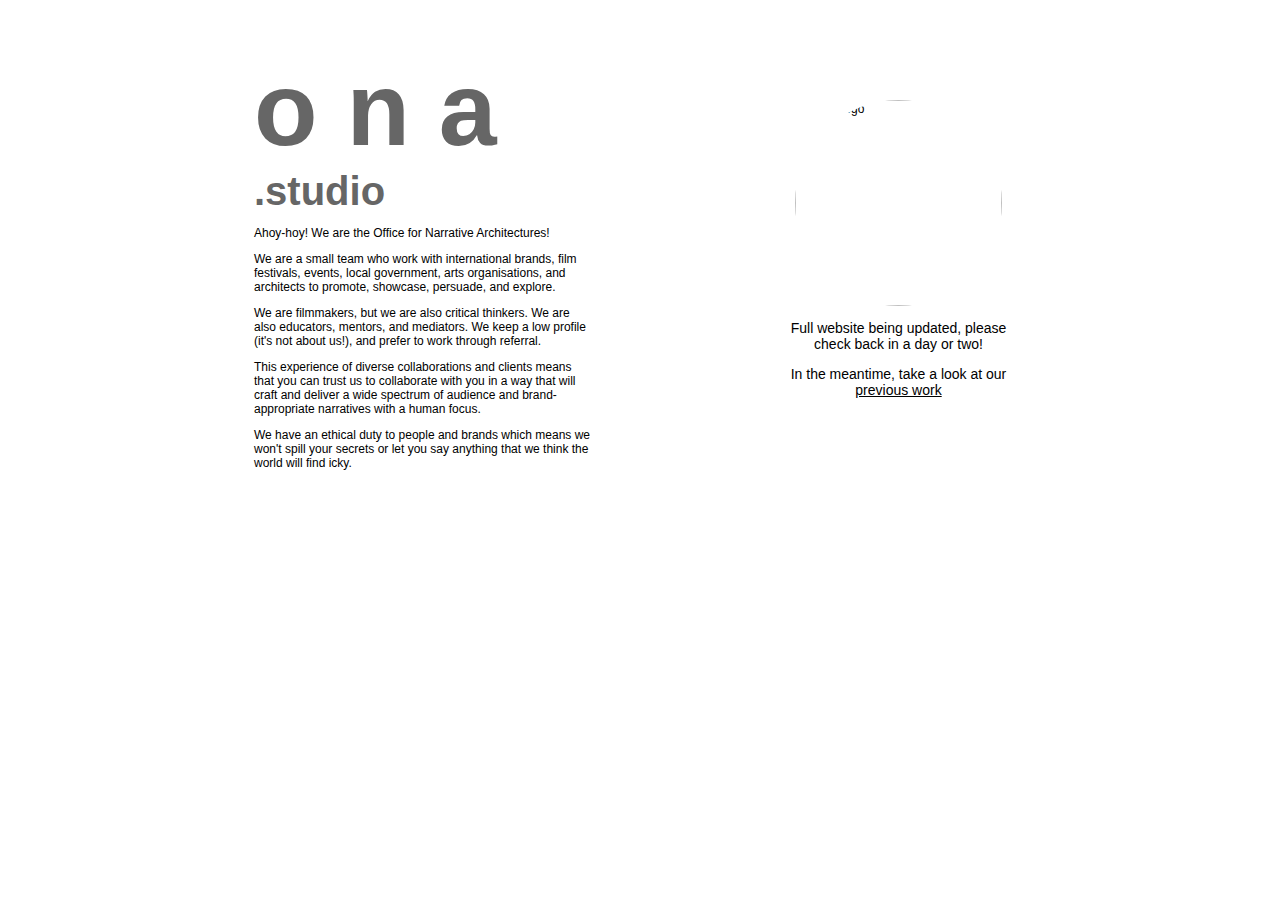
==== index.html @ 8639f1f8 "Initial commit" ====
<html>
  <head>
    <title>Office of Narative Architecture</title>
  </head>
  <body>
    <style>

/* latin */
@font-face {
  font-family: 'Anton';
  font-style: normal;
  font-weight: 400;
  src: local('Anton Regular'), local('Anton-Regular'), url(https://fonts.gstatic.com/s/anton/v9/TS7BJzhU7AKgPn9R0AejYKCWcynf_cDxXwCLxiixG1c.woff2) format('woff2');
  unicode-range: U+0000-00FF, U+0131, U+0152-0153, U+02C6, U+02DA, U+02DC, U+2000-206F, U+2074, U+20AC, U+2212, U+2215;
}

/* latin */
@font-face {
  font-family: 'Raleway';
  font-style: normal;
  font-weight: 400;
  src: local('Raleway'), local('Raleway-Regular'), url(https://fonts.gstatic.com/s/raleway/v12/QAUlVt1jXOgQavlW5wEfxQLUuEpTyoUstqEm5AMlJo4.woff2) format('woff2');
  unicode-range: U+0000-00FF, U+0131, U+0152-0153, U+02C6, U+02DA, U+02DC, U+2000-206F, U+2074, U+20AC, U+2212, U+2215;
}

* {
  background-color: white;
  color: black;
  font-family: Raleway, sans-serif;
}

body {
  font-size: 12px;
}

#page-container {
  width: 772px;
  margin: 50px auto 0px auto;
}

#side-logo {
  float: right;
  width: 255px;
}

#text {
  width: 337px;
  float: left;
}


h1 {
  float left;
  width: 337px;
  color: #666666;
  font-size: 104px;
  font-family: anton, sans-serif;
  padding: 0;
    margin: 0px;
}

h1 span {
  font-size: 40px;
  font-family: inherit;
  color: inherit;
}

#side-logo #logo-box {
  width: 207px;
  height: 206px;
  border-radius: 50%;
  overflow: hidden;
  margin: 50px auto 0 auto;
}

#side-logo img {
  width: 207px;
  height: 206px;
}

#side-logo p {
  text-align: center;
  font-size: 14px;
}

    </style>


    <div id='page-container'>

      <div id='side-logo'>
        <div id='logo-box'>
          <img alt="ONA logo" src="https://static.wixstatic.com/media/099274_5f5d3ed8b8f9432f944f1c7a823519e3~mv2.png/v1/fill/w_207,h_206,al_c,usm_0.66_1.00_0.01/099274_5f5d3ed8b8f9432f944f1c7a823519e3~mv2.png">
        </div>

        <p>
          Full website being updated, please check back in a day or two!
        </p>

        <p>
          In the meantime, take a look at our <a href="https://vimeo.com/narrativearchitectures" target="_blank">previous work</a>
        </p>
      </div>

      <h1>o n a <span>.studio</span></h1>

      <div id='text'>
        <p>
          Ahoy-hoy! We are the Office for Narrative Architectures!
        </p>

        <p>
          We are a small team who work with international brands, film festivals, events, local government, arts organisations, and architects to promote, showcase, persuade, and explore.
        </p>

        <p>
          We are filmmakers, but we are also critical thinkers. We are also educators, mentors, and mediators. We keep a low profile (it's not about us!), and prefer to work through referral.
        </p>

        <p>
          This experience of diverse collaborations and clients means that you can trust us to collaborate with you in a way that will craft and deliver a wide spectrum of audience and brand-appropriate narratives with a human focus.
        </p>

        <p>
          We have an ethical duty to people and brands which means we won't spill your secrets or let you say anything that we think the world will find icky.
        </p>


      </div>
    </div>
  </body>
</html>
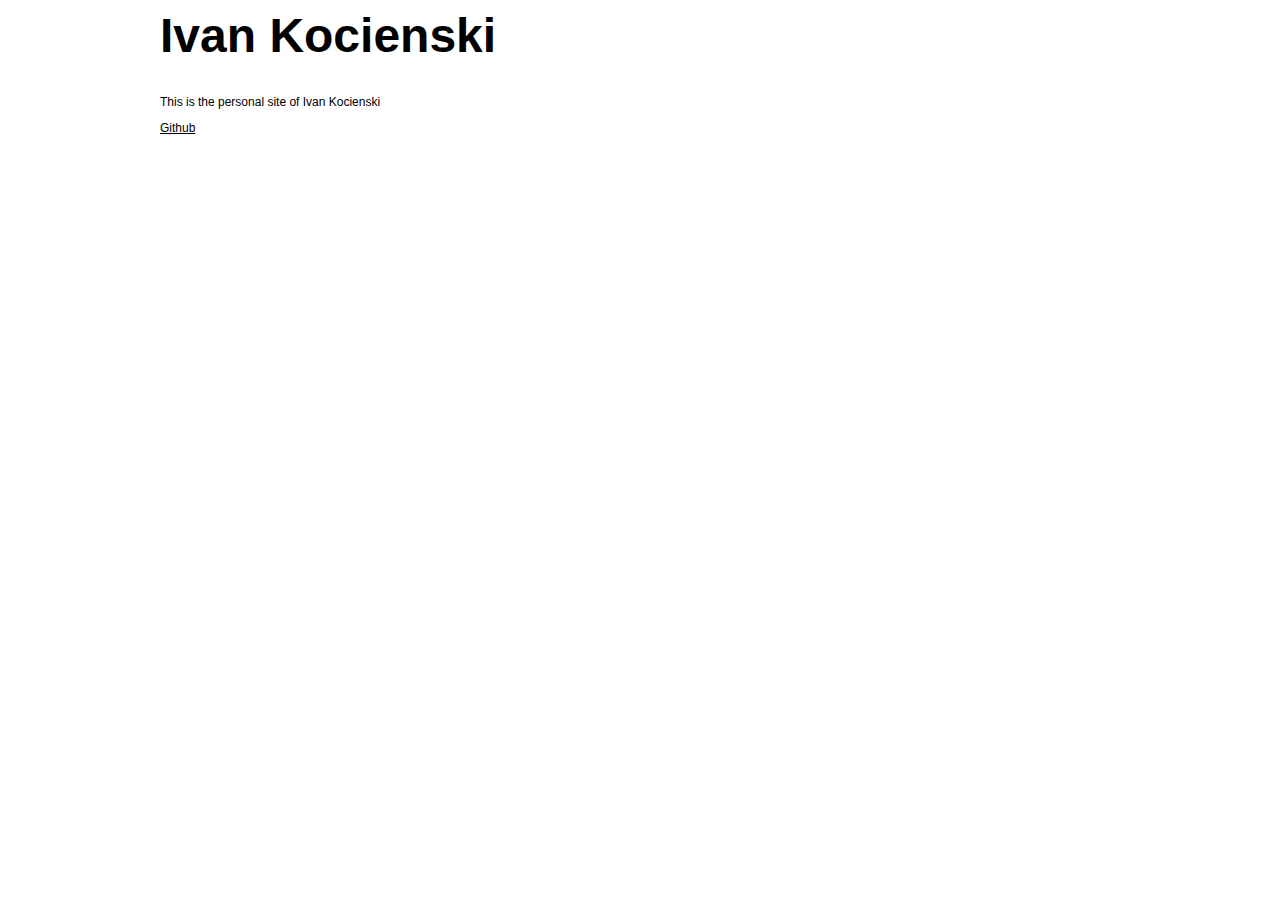
==== commit 634cb88f: "Change of content" ====
--- a/index.html
+++ b/index.html
@@ -1,132 +1,48 @@
 <html>
   <head>
-    <title>Office of Narative Architecture</title>
+    <title>Ivan Kocienski</title>
   </head>
   <body>
     <style>
 
-/* latin */
-@font-face {
-  font-family: 'Anton';
-  font-style: normal;
-  font-weight: 400;
-  src: local('Anton Regular'), local('Anton-Regular'), url(https://fonts.gstatic.com/s/anton/v9/TS7BJzhU7AKgPn9R0AejYKCWcynf_cDxXwCLxiixG1c.woff2) format('woff2');
-  unicode-range: U+0000-00FF, U+0131, U+0152-0153, U+02C6, U+02DA, U+02DC, U+2000-206F, U+2074, U+20AC, U+2212, U+2215;
-}
-
-/* latin */
-@font-face {
-  font-family: 'Raleway';
-  font-style: normal;
-  font-weight: 400;
-  src: local('Raleway'), local('Raleway-Regular'), url(https://fonts.gstatic.com/s/raleway/v12/QAUlVt1jXOgQavlW5wEfxQLUuEpTyoUstqEm5AMlJo4.woff2) format('woff2');
-  unicode-range: U+0000-00FF, U+0131, U+0152-0153, U+02C6, U+02DA, U+02DC, U+2000-206F, U+2074, U+20AC, U+2212, U+2215;
-}
-
 * {
   background-color: white;
   color: black;
-  font-family: Raleway, sans-serif;
+  font-family: sans-serif;
 }
 
 body {
   font-size: 12px;
 }
 
-#page-container {
-  width: 772px;
-  margin: 50px auto 0px auto;
+#page {
+  width: 960px;
+  margin: 0 auto;
 }
 
-#side-logo {
-  float: right;
-  width: 255px;
-}
-
-#text {
-  width: 337px;
-  float: left;
-}
-
-
-h1 {
-  float left;
-  width: 337px;
-  color: #666666;
-  font-size: 104px;
-  font-family: anton, sans-serif;
-  padding: 0;
-    margin: 0px;
-}
-
-h1 span {
-  font-size: 40px;
-  font-family: inherit;
-  color: inherit;
-}
-
-#side-logo #logo-box {
-  width: 207px;
-  height: 206px;
-  border-radius: 50%;
-  overflow: hidden;
-  margin: 50px auto 0 auto;
-}
-
-#side-logo img {
-  width: 207px;
-  height: 206px;
-}
-
-#side-logo p {
-  text-align: center;
-  font-size: 14px;
+#header h1 {
+  font-size: 4em;
 }
 
     </style>
 
 
-    <div id='page-container'>
+  <body>
 
-      <div id='side-logo'>
-        <div id='logo-box'>
-          <img alt="ONA logo" src="https://static.wixstatic.com/media/099274_5f5d3ed8b8f9432f944f1c7a823519e3~mv2.png/v1/fill/w_207,h_206,al_c,usm_0.66_1.00_0.01/099274_5f5d3ed8b8f9432f944f1c7a823519e3~mv2.png">
-        </div>
-
-        <p>
-          Full website being updated, please check back in a day or two!
-        </p>
-
-        <p>
-          In the meantime, take a look at our <a href="https://vimeo.com/narrativearchitectures" target="_blank">previous work</a>
-        </p>
+    <div id='page'>
+      <div id='header'>
+        <h1>Ivan Kocienski</h1>
       </div>
 
-      <h1>o n a <span>.studio</span></h1>
+      <div id='contents'>
+        <p>This is the personal site of Ivan Kocienski</p>
 
-      <div id='text'>
-        <p>
-          Ahoy-hoy! We are the Office for Narrative Architectures!
-        </p>
+        <p><a href="https://github.com/ivankocienski">Github</a></p>
+      </div>
+    </div>
 
-        <p>
-          We are a small team who work with international brands, film festivals, events, local government, arts organisations, and architects to promote, showcase, persuade, and explore.
-        </p>
-
-        <p>
-          We are filmmakers, but we are also critical thinkers. We are also educators, mentors, and mediators. We keep a low profile (it's not about us!), and prefer to work through referral.
-        </p>
-
-        <p>
-          This experience of diverse collaborations and clients means that you can trust us to collaborate with you in a way that will craft and deliver a wide spectrum of audience and brand-appropriate narratives with a human focus.
-        </p>
-
-        <p>
-          We have an ethical duty to people and brands which means we won't spill your secrets or let you say anything that we think the world will find icky.
-        </p>
+    <!-- I can also write raw HTML in vim ;) -->
 
 
-      </div>
-    </div>
   </body>
 </html>
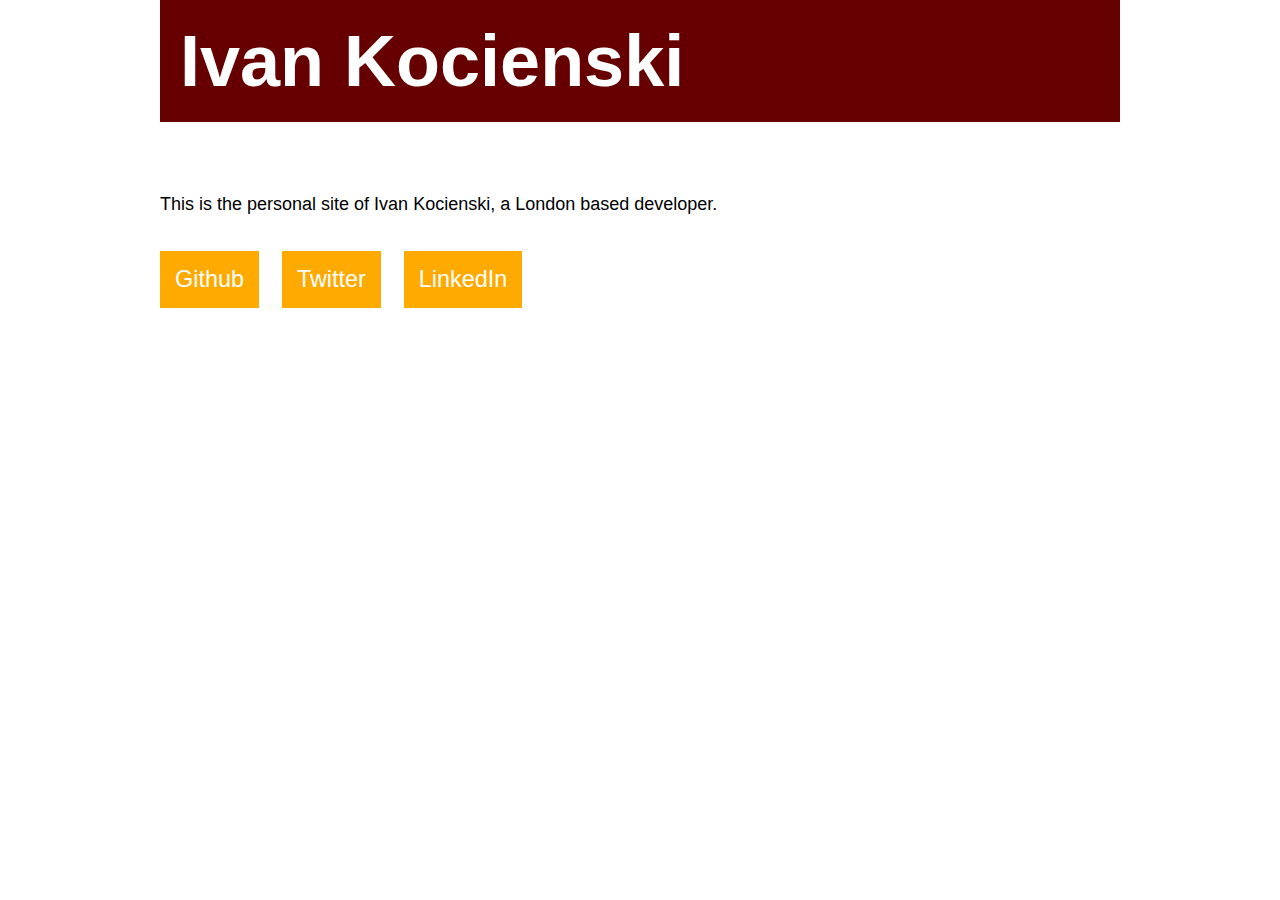
==== commit 14723447: "More info" ====
--- a/index.html
+++ b/index.html
@@ -1,48 +1,99 @@
-<html>
+<!DOCTYPE html>
+<html lang="en">
   <head>
+    <meta charset="utf-8" />
     <title>Ivan Kocienski</title>
+    <style>
+
+      * {
+        list-style-type: none;
+        padding: inherit;
+        margin: inherit;
+        background-color: transparent;
+        font-family: sans-serif;
+      }
+
+      body {
+        padding: 0;
+        margin: 0;
+        background-color: white;
+        color: black;
+        font-size: 18px;
+      }
+
+      #root {
+        width: 960px;
+        margin: 0 auto;
+      }
+
+      header {
+        background-color: #600;
+      }
+
+      header h1 {
+        font-size: 4em;
+        padding: 20px;
+        color: #fff;
+      }
+
+      main {
+        padding-top: 2em;
+      }
+
+      main p {
+        padding-bottom: 2em;
+      }
+
+      ul {
+        padding: 0;
+      }
+
+      ul li {
+        background-color: #fa0;
+        display: inline-block;
+        margin-right: 1em;
+      }
+
+      ul li a {
+        margin: 0;
+        display: inline-block;
+        padding: 15px;
+        
+        color: #fff;
+        font-size: 1.3em;
+        text-decoration: none;
+      }
+
+      ul li:hover  {
+        background-color: #ff8;
+      }
+
+      ul li:hover a {
+        text-decoration: underline;
+        color: #000;
+      }
+    </style>
   </head>
   <body>
-    <style>
+    <div id="root">
+      <header>
+        <h1>Ivan Kocienski</h1>
+      </header>
 
-* {
-  background-color: white;
-  color: black;
-  font-family: sans-serif;
-}
+      <main>
+        <p>
+          This is the personal site of Ivan Kocienski, a London based developer.
+        </p>
 
-body {
-  font-size: 12px;
-}
+        <ul id="links">
+          <li><a href="https://github.com/ivankocienski">Github</a></li>
+          <li><a href="https://twitter.com/1kocienski">Twitter</a></li>
+          <li><a href="https://www.linkedin.com/in/ivan-kocienski-88a5aa32">LinkedIn</a></li>
+        </ul>
 
-#page {
-  width: 960px;
-  margin: 0 auto;
-}
-
-#header h1 {
-  font-size: 4em;
-}
-
-    </style>
-
-
-  <body>
-
-    <div id='page'>
-      <div id='header'>
-        <h1>Ivan Kocienski</h1>
-      </div>
-
-      <div id='contents'>
-        <p>This is the personal site of Ivan Kocienski</p>
-
-        <p><a href="https://github.com/ivankocienski">Github</a></p>
-      </div>
+      </main>
     </div>
 
     <!-- I can also write raw HTML in vim ;) -->
-
-
   </body>
 </html>
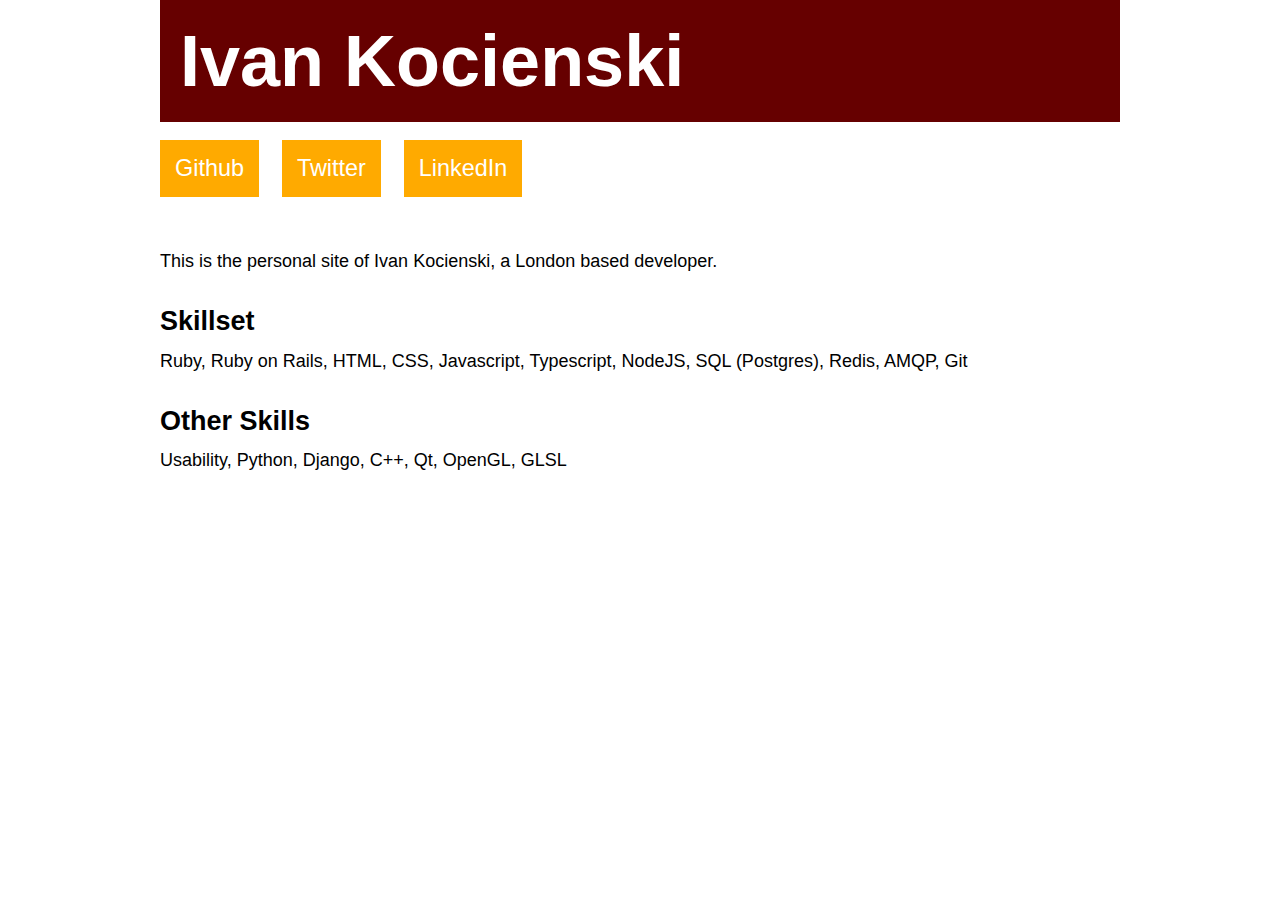
==== commit 457a9c50: "Added skills" ====
--- a/index.html
+++ b/index.html
@@ -37,15 +37,17 @@
       }
 
       main {
-        padding-top: 2em;
+        padding-top: 1em;
       }
 
-      main p {
-        padding-bottom: 2em;
+      main h2 {
+        margin-top: 0.6em;
+        padding-bottom: 0.5em;
       }
 
       ul {
         padding: 0;
+        margin-bottom: 1em;
       }
 
       ul li {
@@ -72,6 +74,10 @@
         text-decoration: underline;
         color: #000;
       }
+
+      p.skills {
+        padding-top: 0;
+      }
     </style>
   </head>
   <body>
@@ -81,9 +87,6 @@
       </header>
 
       <main>
-        <p>
-          This is the personal site of Ivan Kocienski, a London based developer.
-        </p>
 
         <ul id="links">
           <li><a href="https://github.com/ivankocienski">Github</a></li>
@@ -91,6 +94,24 @@
           <li><a href="https://www.linkedin.com/in/ivan-kocienski-88a5aa32">LinkedIn</a></li>
         </ul>
 
+        <p id="subline">
+          This is the personal site of Ivan Kocienski, a London based developer.
+        </p>
+
+
+        <h2>Skillset</h2>
+
+        <p class="skills">
+          Ruby, Ruby on Rails, HTML, CSS, Javascript, Typescript, NodeJS, SQL (Postgres), Redis, AMQP, Git
+        </p>
+
+        <h2>Other Skills</h2>
+
+        <p class="skills">
+          Usability, Python, Django, C++, Qt, OpenGL, GLSL
+        </p>
+
+
       </main>
     </div>
 
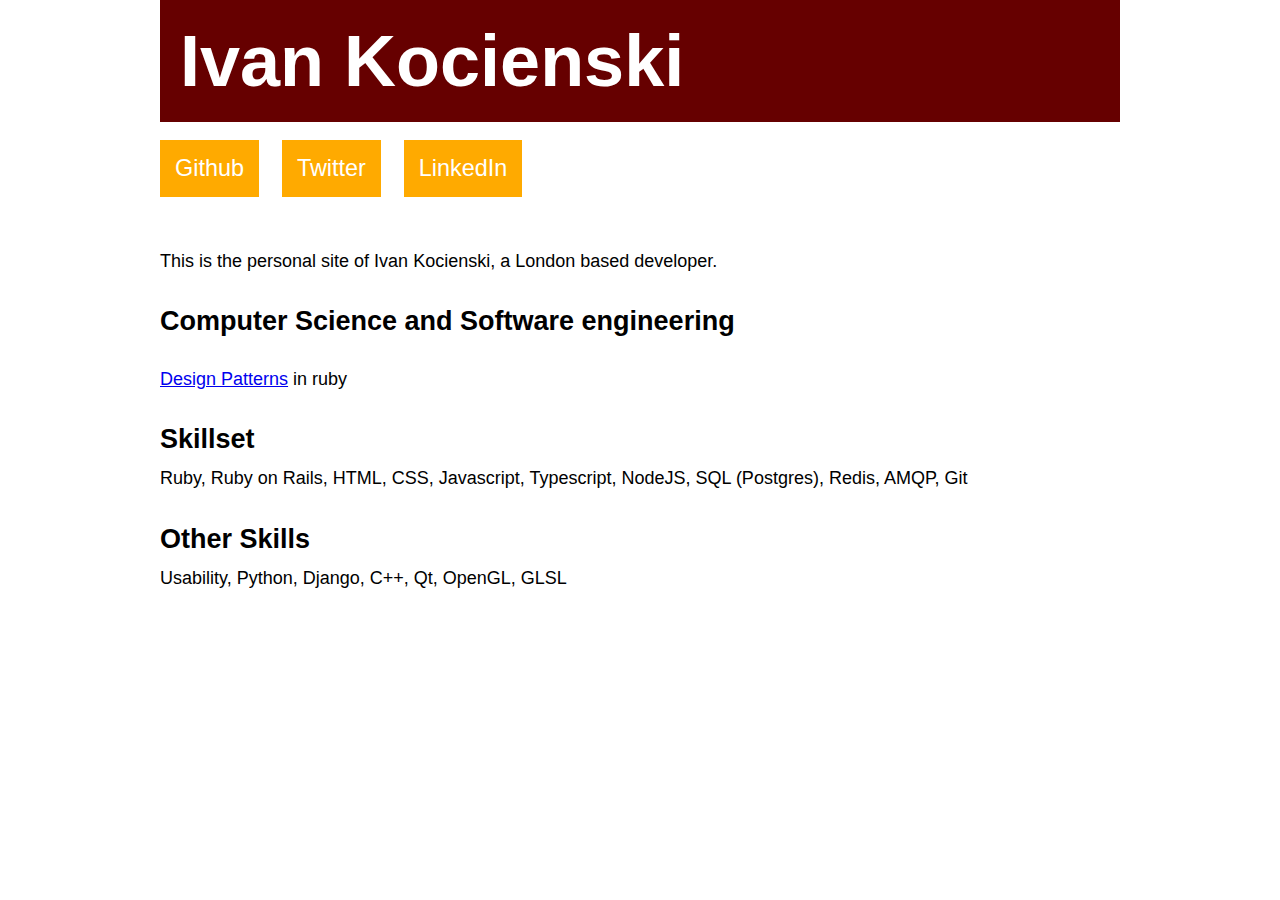
==== commit b42e3565: "Link to Design Patterns repo" ====
--- a/index.html
+++ b/index.html
@@ -67,8 +67,7 @@
       }
 
       ul li:hover  {
-        background-color: #ff8;
-      }
+        background-color: #ff8; }
 
       ul li:hover a {
         text-decoration: underline;
@@ -98,6 +97,9 @@
           This is the personal site of Ivan Kocienski, a London based developer.
         </p>
 
+        <h2>Computer Science and Software engineering</h2>
+
+        <p><a href="https://github.com/ivankocienski/software-design-patterns">Design Patterns</a> in ruby</p>
 
         <h2>Skillset</h2>
 
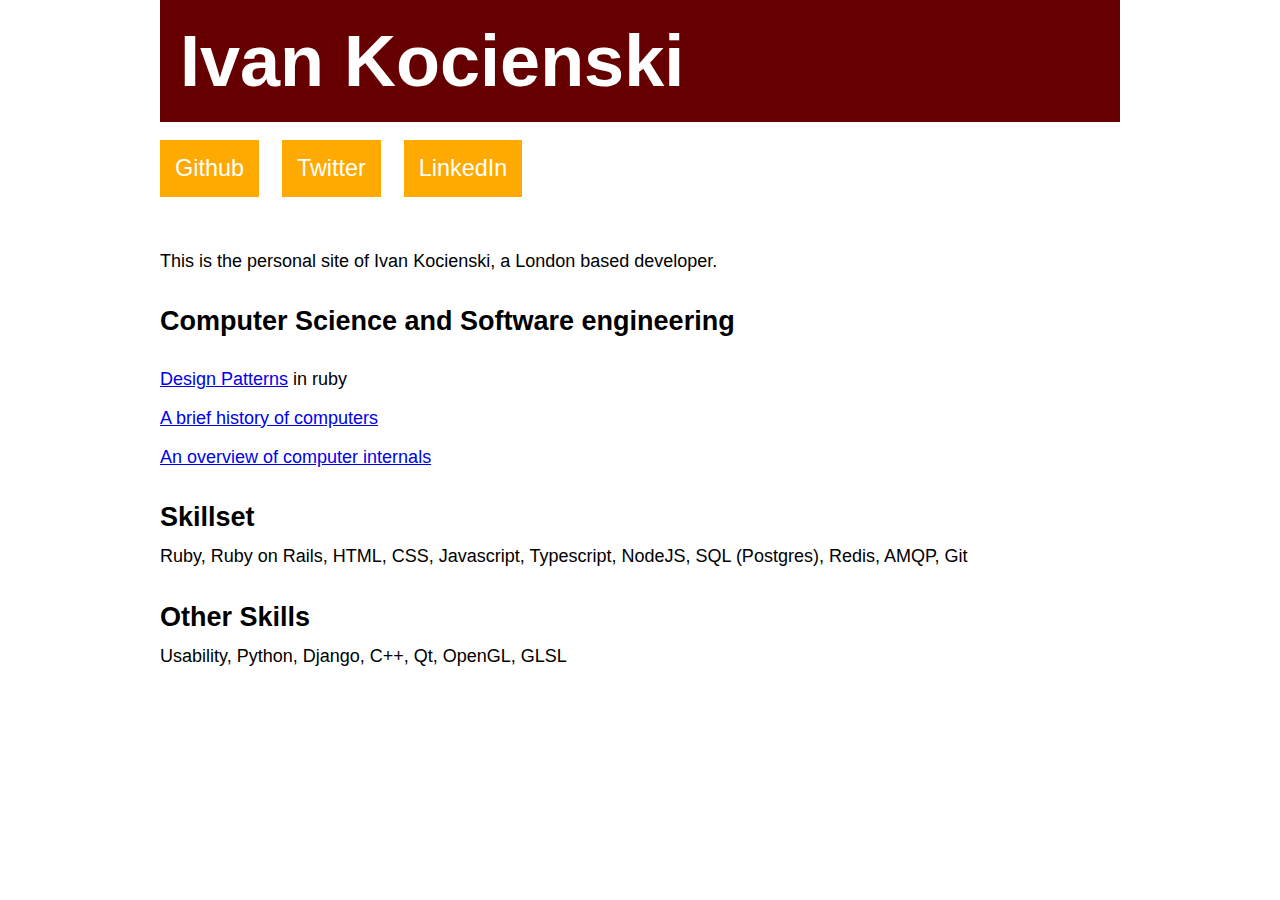
==== commit 00247cc1: "Links to history and cpu entries" ====
--- a/index.html
+++ b/index.html
@@ -101,6 +101,10 @@
 
         <p><a href="https://github.com/ivankocienski/software-design-patterns">Design Patterns</a> in ruby</p>
 
+        <p><a href="https://github.com/ivankocienski/algorithms/history.md">A brief history of computers</a></p>
+
+        <p><a href="https://github.com/ivankocienski/algorithms/cpu.md">An overview of computer internals</a></p>
+
         <h2>Skillset</h2>
 
         <p class="skills">
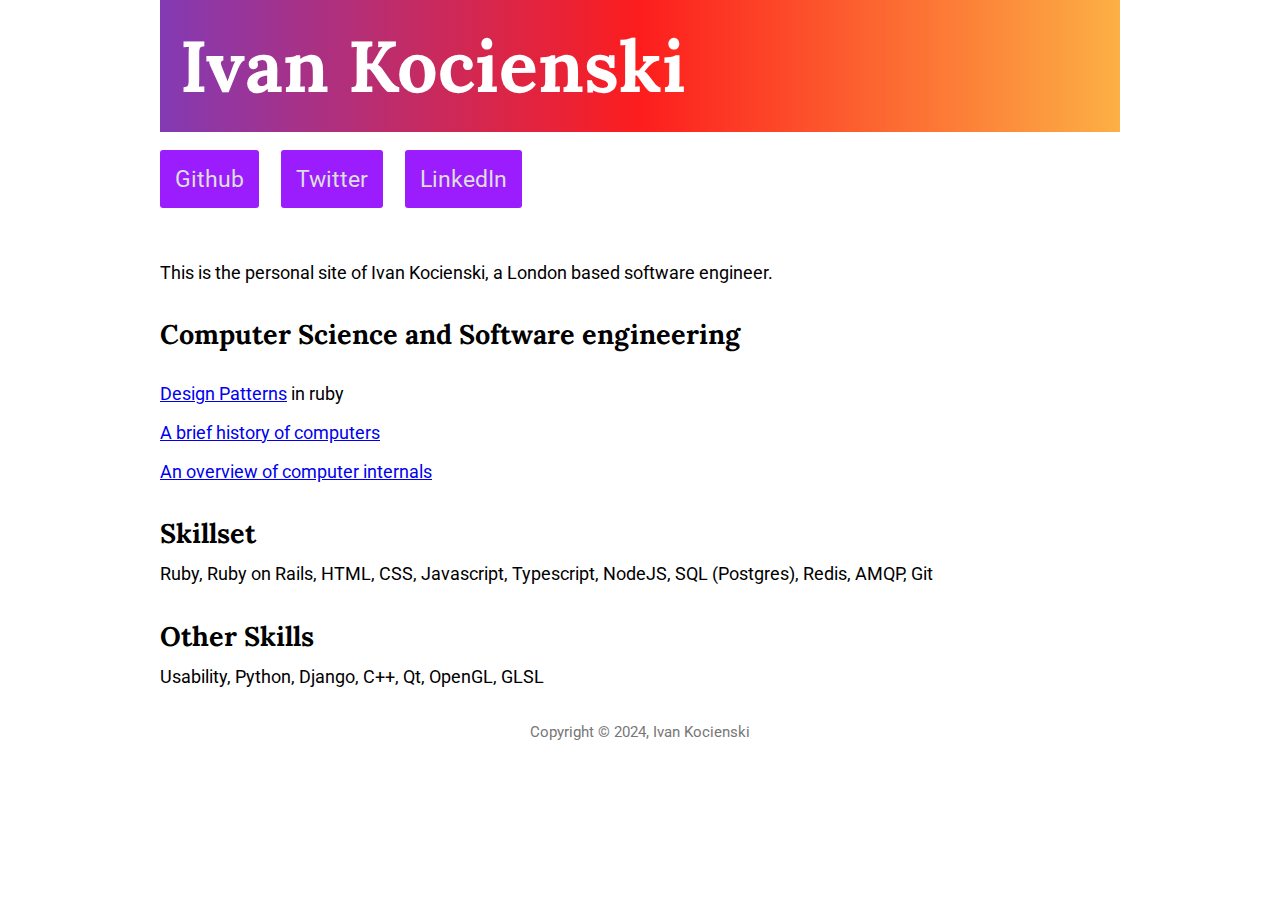
==== commit 25753ba7: "Added fonts, changed colors, footer" ====
--- a/index.html
+++ b/index.html
@@ -3,6 +3,11 @@
   <head>
     <meta charset="utf-8" />
     <title>Ivan Kocienski</title>
+    <link rel="preconnect" href="https://fonts.googleapis.com">
+    <link rel="preconnect" href="https://fonts.gstatic.com" crossorigin>
+    <link href="https://fonts.googleapis.com/css2?family=Roboto:ital,wght@0,100;0,300;0,400;0,500;0,700;0,900;1,100;1,300;1,400;1,500;1,700;1,900&display=swap" rel="stylesheet">
+    <link href="https://fonts.googleapis.com/css2?family=Lora:ital,wght@0,400..700;1,400..700&family=Roboto:ital,wght@0,100;0,300;0,400;0,500;0,700;0,900;1,100;1,300;1,400;1,500;1,700;1,900&display=swap" rel="stylesheet">
+
     <style>
 
       * {
@@ -10,7 +15,6 @@
         padding: inherit;
         margin: inherit;
         background-color: transparent;
-        font-family: sans-serif;
       }
 
       body {
@@ -19,21 +23,24 @@
         background-color: white;
         color: black;
         font-size: 18px;
+        font-family: "Roboto", sans-serif;
       }
 
       #root {
-        width: 960px;
+        max-width: 960px;
         margin: 0 auto;
       }
 
       header {
-        background-color: #600;
+	  background: rgb(131,58,180);
+	  background: linear-gradient(90deg, rgba(131,58,180,1) 0%, rgba(253,29,29,1) 50%, rgba(252,176,69,1) 100%);
       }
 
       header h1 {
         font-size: 4em;
         padding: 20px;
         color: #fff;
+	font-family: "Lora";
       }
 
       main {
@@ -43,6 +50,7 @@
       main h2 {
         margin-top: 0.6em;
         padding-bottom: 0.5em;
+	font-family: "Lora";
       }
 
       ul {
@@ -51,9 +59,10 @@
       }
 
       ul li {
-        background-color: #fa0;
+        background-color: #9b1dfd;
         display: inline-block;
         margin-right: 1em;
+	border-radius: 3px;
       }
 
       ul li a {
@@ -61,22 +70,33 @@
         display: inline-block;
         padding: 15px;
         
-        color: #fff;
+        color: #ddd;
         font-size: 1.3em;
         text-decoration: none;
       }
 
       ul li:hover  {
-        background-color: #ff8; }
+        background-color: #000; }
 
       ul li:hover a {
         text-decoration: underline;
-        color: #000;
+        color: #fff;
       }
 
       p.skills {
         padding-top: 0;
       }
+      
+      footer {
+	  margin: 2em 0;
+      }
+
+      footer p {
+	  text-align: center;
+	  font-size: 0.85em;
+	  color: #777;
+      }
+      
     </style>
   </head>
   <body>
@@ -94,16 +114,16 @@
         </ul>
 
         <p id="subline">
-          This is the personal site of Ivan Kocienski, a London based developer.
+          This is the personal site of Ivan Kocienski, a London based software engineer.
         </p>
 
         <h2>Computer Science and Software engineering</h2>
 
         <p><a href="https://github.com/ivankocienski/software-design-patterns">Design Patterns</a> in ruby</p>
 
-        <p><a href="https://github.com/ivankocienski/algorithms/history.md">A brief history of computers</a></p>
+        <p><a href="https://github.com/ivankocienski/algorithms/blob/main/history.md">A brief history of computers</a></p>
 
-        <p><a href="https://github.com/ivankocienski/algorithms/cpu.md">An overview of computer internals</a></p>
+        <p><a href="https://github.com/ivankocienski/algorithms/blob/main/cpu.md">An overview of computer internals</a></p>
 
         <h2>Skillset</h2>
 
@@ -116,9 +136,11 @@
         <p class="skills">
           Usability, Python, Django, C++, Qt, OpenGL, GLSL
         </p>
+      </main>
 
-
-      </main>
+      <footer>
+	<p>Copyright &copy; 2024, Ivan Kocienski</p>
+      </footer>
     </div>
 
     <!-- I can also write raw HTML in vim ;) -->
